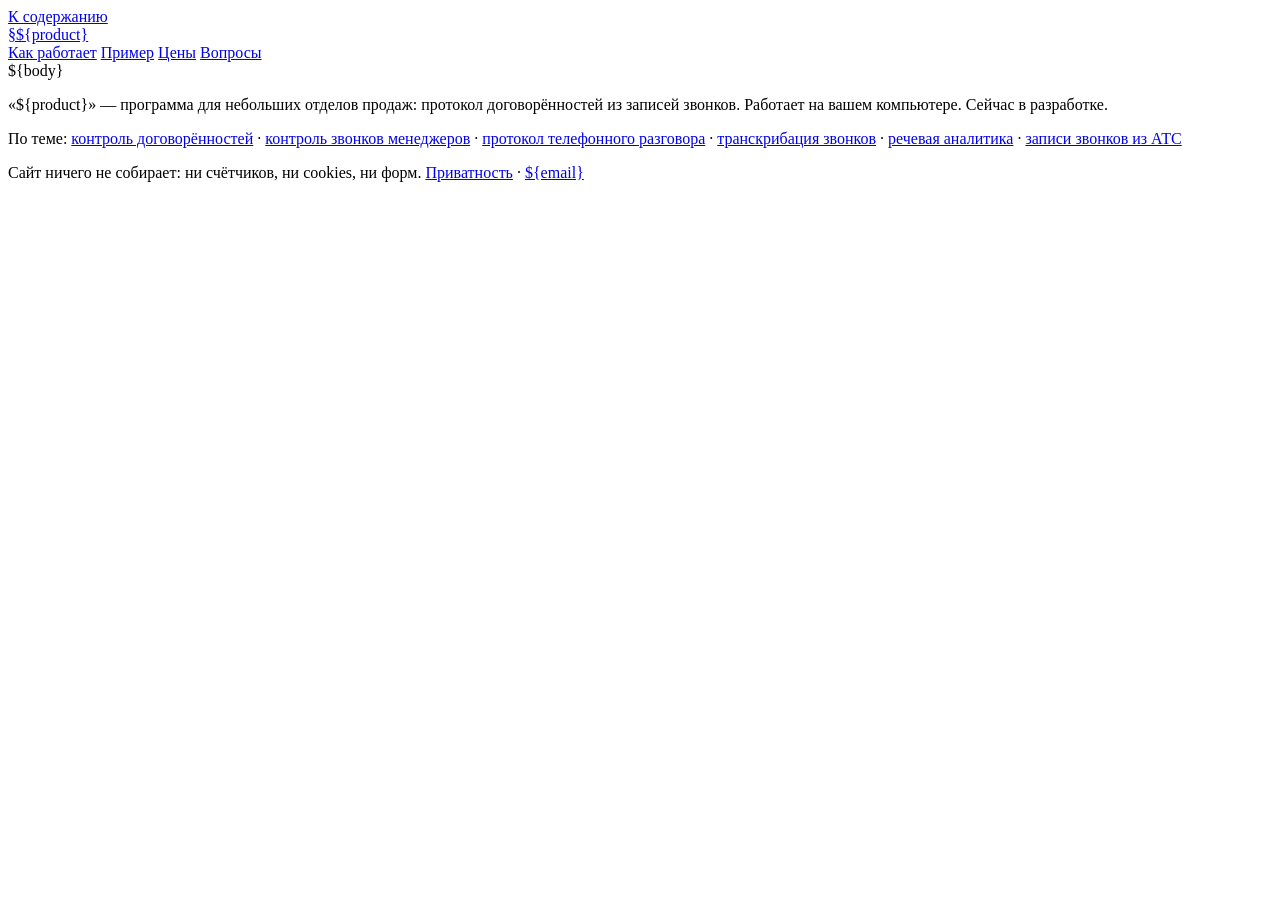
==== site/layout.html @ fb7a67c3 "Kto-chto site: static pages, build, checks, Pages workflow Static site for «Кто-что» (in development" ====
<!doctype html>
<html lang="ru">
<head>
<meta charset="utf-8">
<meta name="viewport" content="width=device-width, initial-scale=1">
<meta name="color-scheme" content="light dark">
<title>${title}</title>
<meta name="description" content="${description}">
<link rel="canonical" href="${canonical}">
<meta property="og:type" content="website">
<meta property="og:site_name" content="${product}">
<meta property="og:locale" content="ru_RU">
<meta property="og:title" content="${title}">
<meta property="og:description" content="${description}">
<meta property="og:url" content="${canonical}">
<meta property="og:image" content="${base}og.png">
<meta name="twitter:card" content="summary_large_image">
<link rel="icon" href="${root}favicon.svg" type="image/svg+xml">
<link rel="preload" href="${root}fonts/protokol-serif-bold.woff2" as="font" type="font/woff2" crossorigin>
<link rel="stylesheet" href="${root}style.css">
</head>
<body>
<a class="skip" href="#main">К содержанию</a>
<header class="masthead">
  <a class="brand" href="${root}"><span class="brand-mark" aria-hidden="true">§</span>${product}</a>
  <nav aria-label="Разделы">
    <a href="${root}kak-eto-rabotaet/">Как работает</a>
    <a href="${root}primer-protokola/">Пример</a>
    <a href="${root}ceny/">Цены</a>
    <a href="${root}voprosy/">Вопросы</a>
  </nav>
</header>
<main id="main">
${body}
</main>
<footer class="colophon">
  <p>«${product}» — программа для небольших отделов продаж: протокол договорённостей из записей звонков. Работает на вашем компьютере. Сейчас в разработке.</p>
  <p>По теме: <a href="${root}kontrol-dogovorennostey/">контроль договорённостей</a> · <a href="${root}kontrol-zvonkov-menedzherov/">контроль звонков менеджеров</a> · <a href="${root}protokol-telefonnogo-razgovora/">протокол телефонного разговора</a> · <a href="${root}transkribaciya-zvonkov/">транскрибация звонков</a> · <a href="${root}rechevaya-analitika/">речевая аналитика</a> · <a href="${root}zapisi-zvonkov-iz-ats/">записи звонков из АТС</a></p>
  <p>Сайт ничего не собирает: ни счётчиков, ни cookies, ни форм. <a href="${root}privatnost/">Приватность</a> · <a href="mailto:${email}">${email}</a></p>
</footer>
</body>
</html>
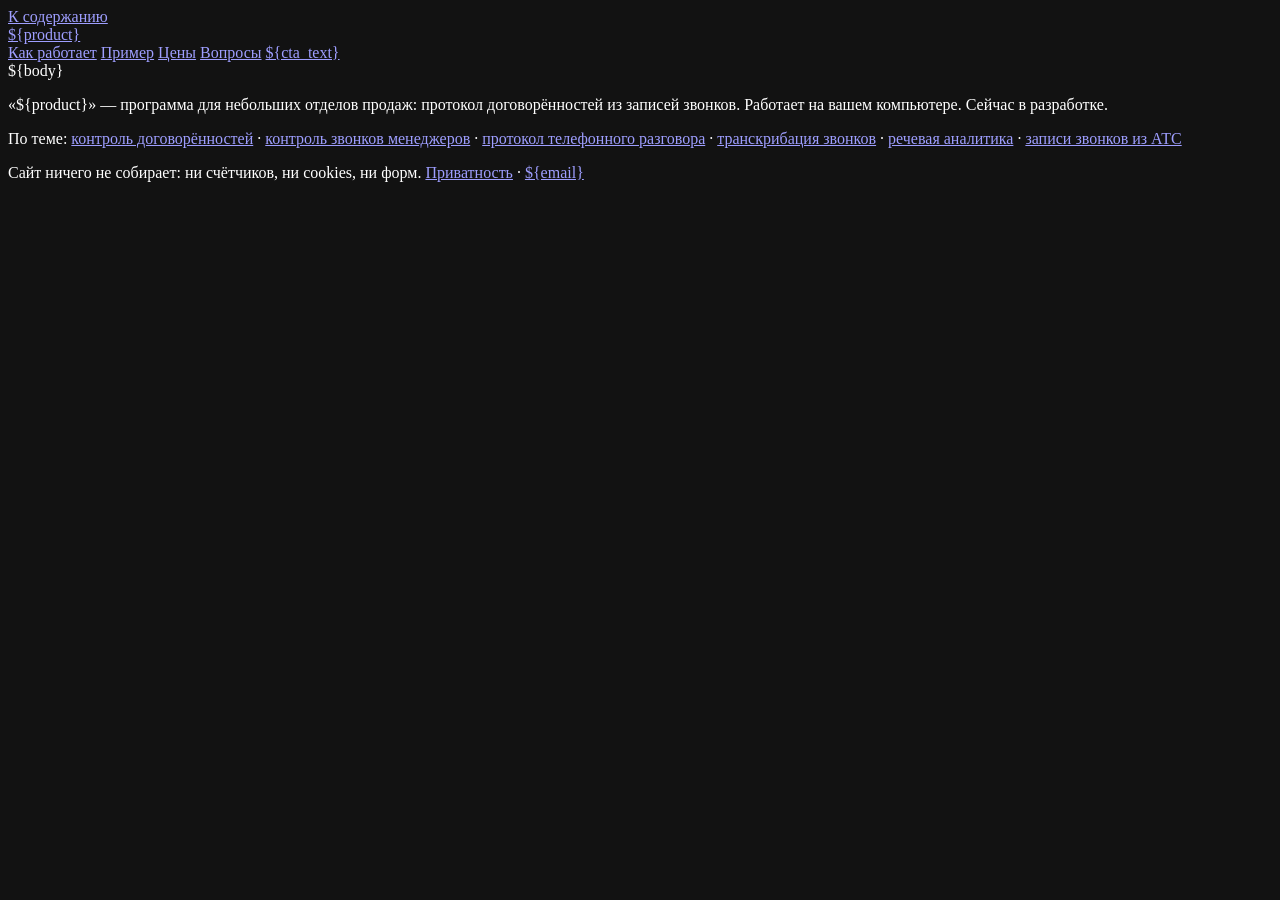
==== commit 5762113f: "Dark editorial design: mint and ultraviolet accents, condensed display type New visual system for th" ====
--- a/site/layout.html
+++ b/site/layout.html
@@ -3,7 +3,8 @@
 <head>
 <meta charset="utf-8">
 <meta name="viewport" content="width=device-width, initial-scale=1">
-<meta name="color-scheme" content="light dark">
+<meta name="color-scheme" content="dark">
+<meta name="theme-color" content="#131313">
 <title>${title}</title>
 <meta name="description" content="${description}">
 <link rel="canonical" href="${canonical}">
@@ -16,18 +17,19 @@
 <meta property="og:image" content="${base}og.png">
 <meta name="twitter:card" content="summary_large_image">
 <link rel="icon" href="${root}favicon.svg" type="image/svg+xml">
-<link rel="preload" href="${root}fonts/protokol-serif-bold.woff2" as="font" type="font/woff2" crossorigin>
+<link rel="preload" href="${root}fonts/fira-sans-extra-condensed-black.woff2" as="font" type="font/woff2" crossorigin>
 <link rel="stylesheet" href="${root}style.css">
 </head>
 <body>
 <a class="skip" href="#main">К содержанию</a>
 <header class="masthead">
-  <a class="brand" href="${root}"><span class="brand-mark" aria-hidden="true">§</span>${product}</a>
+  <a class="brand" href="${root}">${product}</a>
   <nav aria-label="Разделы">
     <a href="${root}kak-eto-rabotaet/">Как работает</a>
     <a href="${root}primer-protokola/">Пример</a>
     <a href="${root}ceny/">Цены</a>
     <a href="${root}voprosy/">Вопросы</a>
+    <a class="btn nav-cta" href="${cta_href}">${cta_text}</a>
   </nav>
 </header>
 <main id="main">
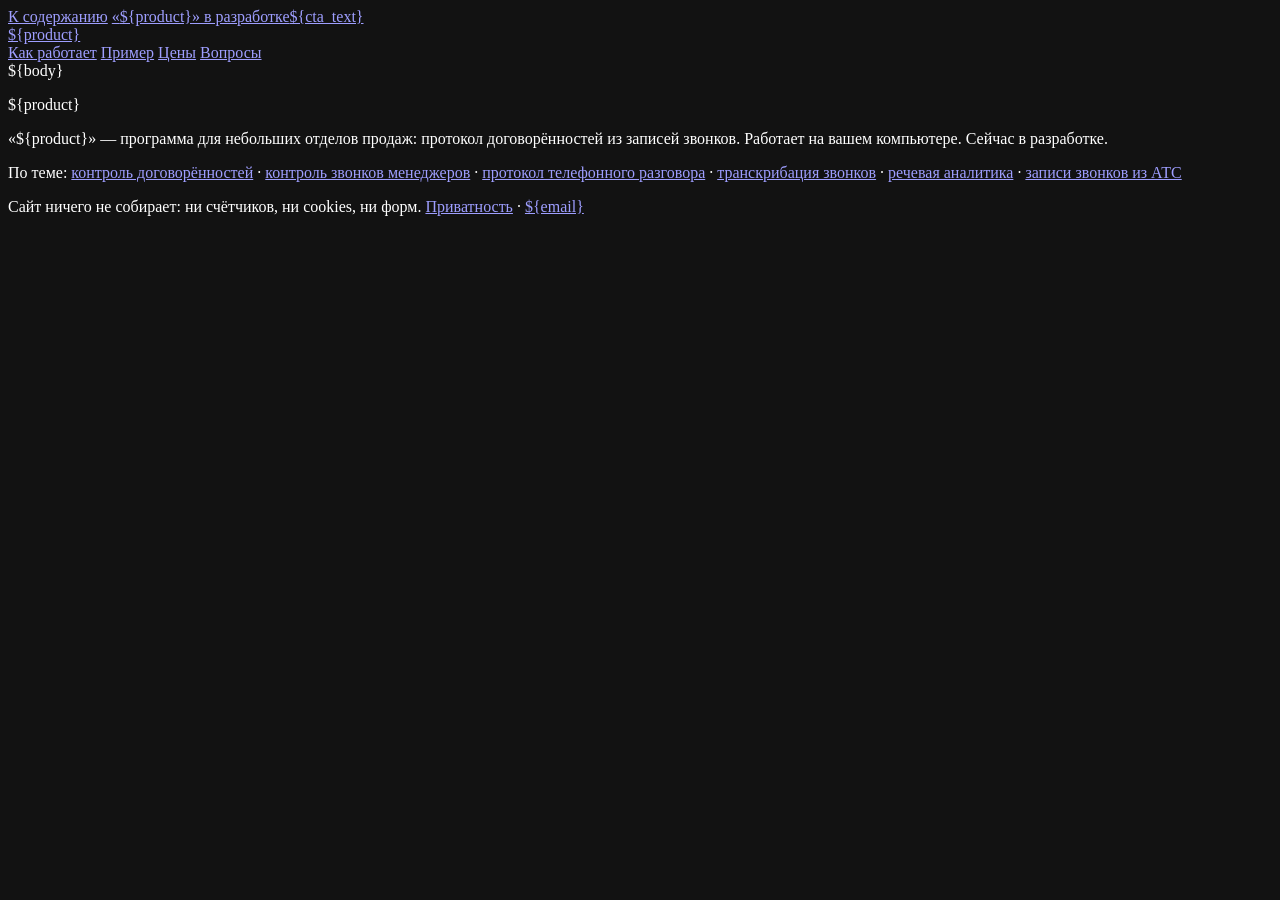
==== commit 49e2b2ea: "Design pass: proof on the first screen, Golos Text, one motion [skip ci] - Home hero shows the sampl" ====
--- a/site/layout.html
+++ b/site/layout.html
@@ -18,24 +18,26 @@
 <meta name="twitter:card" content="summary_large_image">
 <link rel="icon" href="${root}favicon.svg" type="image/svg+xml">
 <link rel="preload" href="${root}fonts/fira-sans-extra-condensed-black.woff2" as="font" type="font/woff2" crossorigin>
+<link rel="preload" href="${root}fonts/golos-text.woff2" as="font" type="font/woff2" crossorigin>
 <link rel="stylesheet" href="${root}style.css">
 </head>
 <body>
 <a class="skip" href="#main">К содержанию</a>
+<a class="strip" href="${cta_href}"><span>«<span translate="no">${product}</span>» в разработке</span><span>${cta_text}</span></a>
 <header class="masthead">
-  <a class="brand" href="${root}">${product}</a>
+  <a class="brand" href="${root}" translate="no">${product}</a>
   <nav aria-label="Разделы">
     <a href="${root}kak-eto-rabotaet/">Как работает</a>
     <a href="${root}primer-protokola/">Пример</a>
     <a href="${root}ceny/">Цены</a>
     <a href="${root}voprosy/">Вопросы</a>
-    <a class="btn nav-cta" href="${cta_href}">${cta_text}</a>
   </nav>
 </header>
 <main id="main">
 ${body}
 </main>
 <footer class="colophon">
+  <p class="colophon-mark" aria-hidden="true" translate="no">${product}</p>
   <p>«${product}» — программа для небольших отделов продаж: протокол договорённостей из записей звонков. Работает на вашем компьютере. Сейчас в разработке.</p>
   <p>По теме: <a href="${root}kontrol-dogovorennostey/">контроль договорённостей</a> · <a href="${root}kontrol-zvonkov-menedzherov/">контроль звонков менеджеров</a> · <a href="${root}protokol-telefonnogo-razgovora/">протокол телефонного разговора</a> · <a href="${root}transkribaciya-zvonkov/">транскрибация звонков</a> · <a href="${root}rechevaya-analitika/">речевая аналитика</a> · <a href="${root}zapisi-zvonkov-iz-ats/">записи звонков из АТС</a></p>
   <p>Сайт ничего не собирает: ни счётчиков, ни cookies, ни форм. <a href="${root}privatnost/">Приватность</a> · <a href="mailto:${email}">${email}</a></p>
